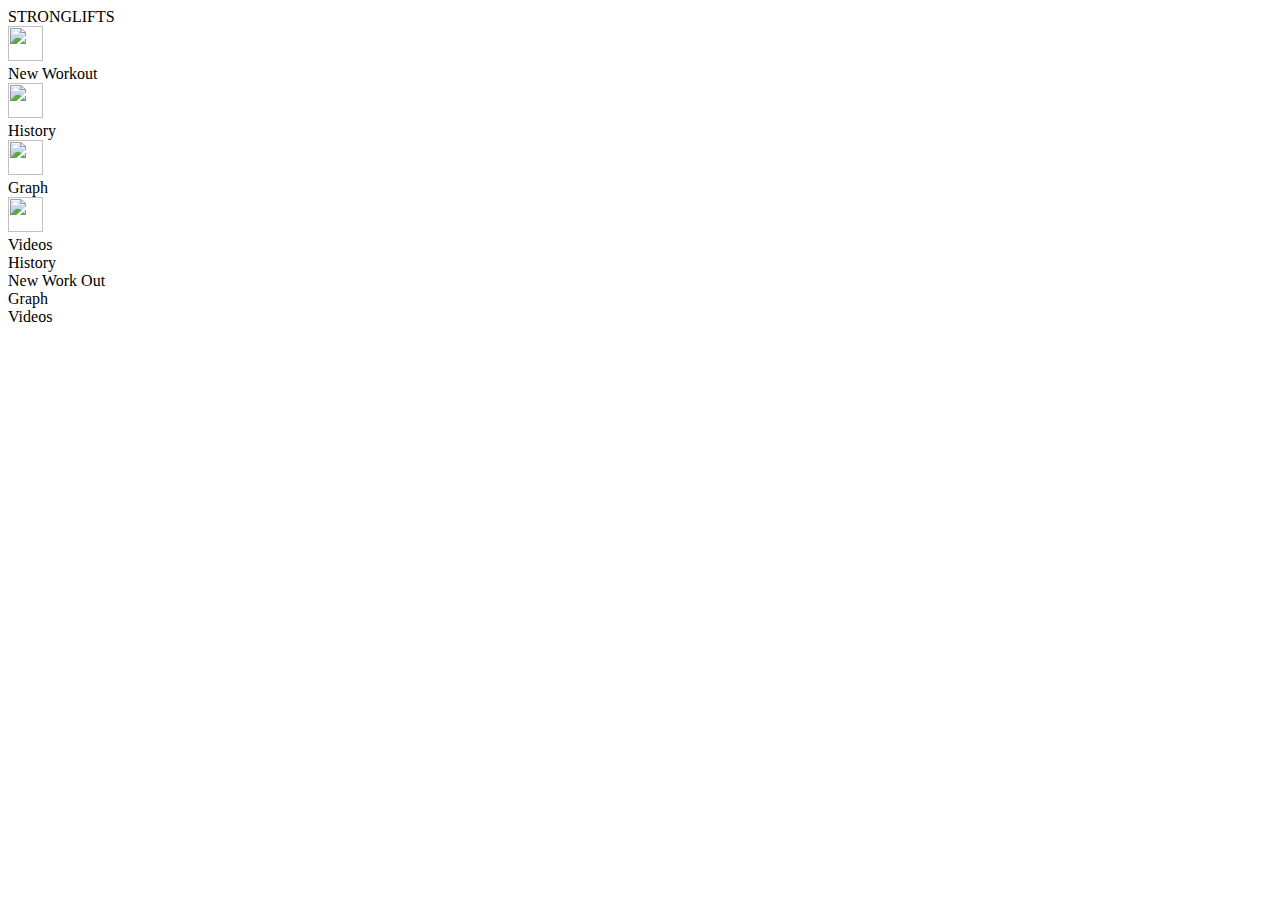
==== index.html @ e10aba0a "Removed old js and added some data attributes" ====
<!DOCTYPE html>
<html>
<head>
	<meta name="viewport" content="width=device-width,user-scalable=no"/>
	<title>Home</title>
	<link rel="stylesheet"  href="lib/tau/wearable/theme/default/tau.min.css">
	<!-- load theme file for your application -->
	<link rel="stylesheet"  href="css/style.css">
	<script type="text/javascript" src="./js/jquery-1.9.1.js"></script>
</head>
<body>
	<div class="ui-page ui-page-active" id="main">
		<div class="header"><a data-transition="slideup">STRONGLIFTS</a></div>
		<div class="content-container">
			<div class="content-item first">
				<div class="content-icon-wrapper" id="workout-btn" data-navigationid="workout">
					<img src="images/plus-icon.png" height=35px; width=35px; class="content-icon">
				</div>
				<div class="content-text">New Workout</div>
			</div>
			<div class="content-item second">
				<div class="content-icon-wrapper" id="history-btn" data-navigationid="history">
					<img src="images/clock-icon.png" height=35px; width=35px; class="content-icon">
				</div>
				<div class="content-text">History</div>
			</div>
			<div class="content-item third">
				<div class="content-icon-wrapper" id="graph-btn" data-navigationid="graph">
					<img src="images/graph-icon.png" height=35px; width=35px; class="content-icon">
				</div>
				<div class="content-text">Graph</div>
			</div>
			<div class="content-item fourth">
				<div class="content-icon-wrapper" id="video-btn" data-navigationid="video">
					<img src="images/play-icon.png" height=35px; width=35px; class="content-icon">
				</div>
				<div class="content-text">Videos</div>
			</div>
		</div>
	</div>
	<div class="ui-page" id="history">
		History
	</div>
	<div class="ui-page" id="workout">
		New Work Out
	</div>
	<div class="ui-page" id="graph">
		Graph
	</div>
	<div class="ui-page" id="video">
		Videos
	</div>
	
</body>
<script type="text/javascript" src="lib/tau/wearable/js/tau.min.js"></script>
<!-- load javascript file for your application -->
<script src="js/app.js"></script>
<script src="js/lowBatteryCheck.js"></script>
</html>
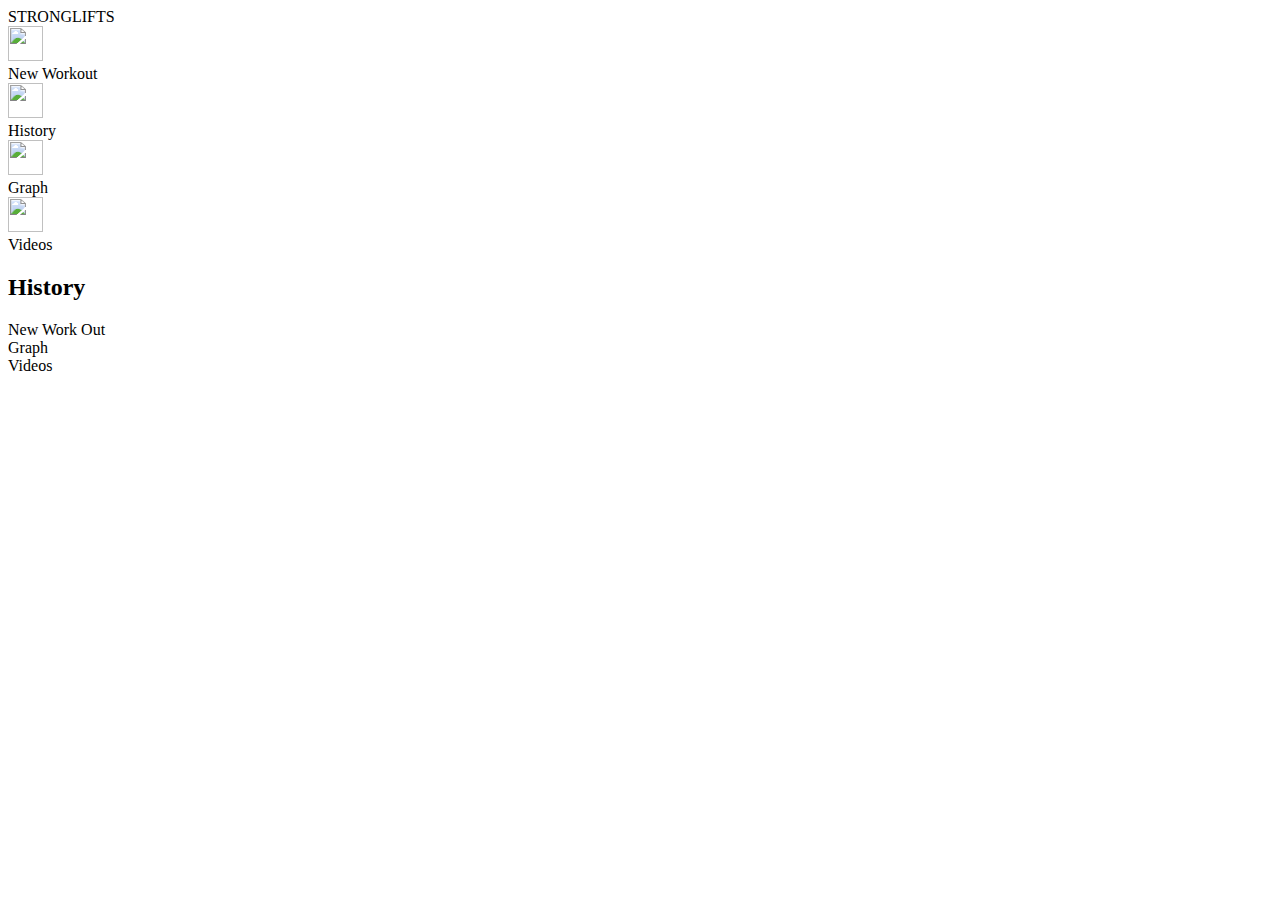
==== commit dcde13e4: "Added History Page" ====
--- a/index.html
+++ b/index.html
@@ -2,11 +2,9 @@
 <html>
 <head>
 	<meta name="viewport" content="width=device-width,user-scalable=no"/>
-	<title>Home</title>
+	<title>Strong Lift 5x5's</title>
 	<link rel="stylesheet"  href="lib/tau/wearable/theme/default/tau.min.css">
-	<!-- load theme file for your application -->
 	<link rel="stylesheet"  href="css/style.css">
-	<script type="text/javascript" src="./js/jquery-1.9.1.js"></script>
 </head>
 <body>
 	<div class="ui-page ui-page-active" id="main">
@@ -39,7 +37,12 @@
 		</div>
 	</div>
 	<div class="ui-page" id="history">
-		History
+        <header class="ui-header" data-position="fixed">
+            <h2 class="ui-title">History</h2>
+        </header>
+        <section class="ui-content">
+            <ul class="ui-listview listview scrollable" id="history-list"></ul>
+        </section>
 	</div>
 	<div class="ui-page" id="workout">
 		New Work Out
@@ -52,8 +55,7 @@
 	</div>
 	
 </body>
-<script type="text/javascript" src="lib/tau/wearable/js/tau.min.js"></script>
-<!-- load javascript file for your application -->
-<script src="js/app.js"></script>
-<script src="js/lowBatteryCheck.js"></script>
+<script src="lib/tau/wearable/js/tau.min.js"></script>
+<script src="./js/jquery-1.9.1.js"></script>
+<script src="./js/core/core.js" data-main="./js/app.js"></script>
 </html>
